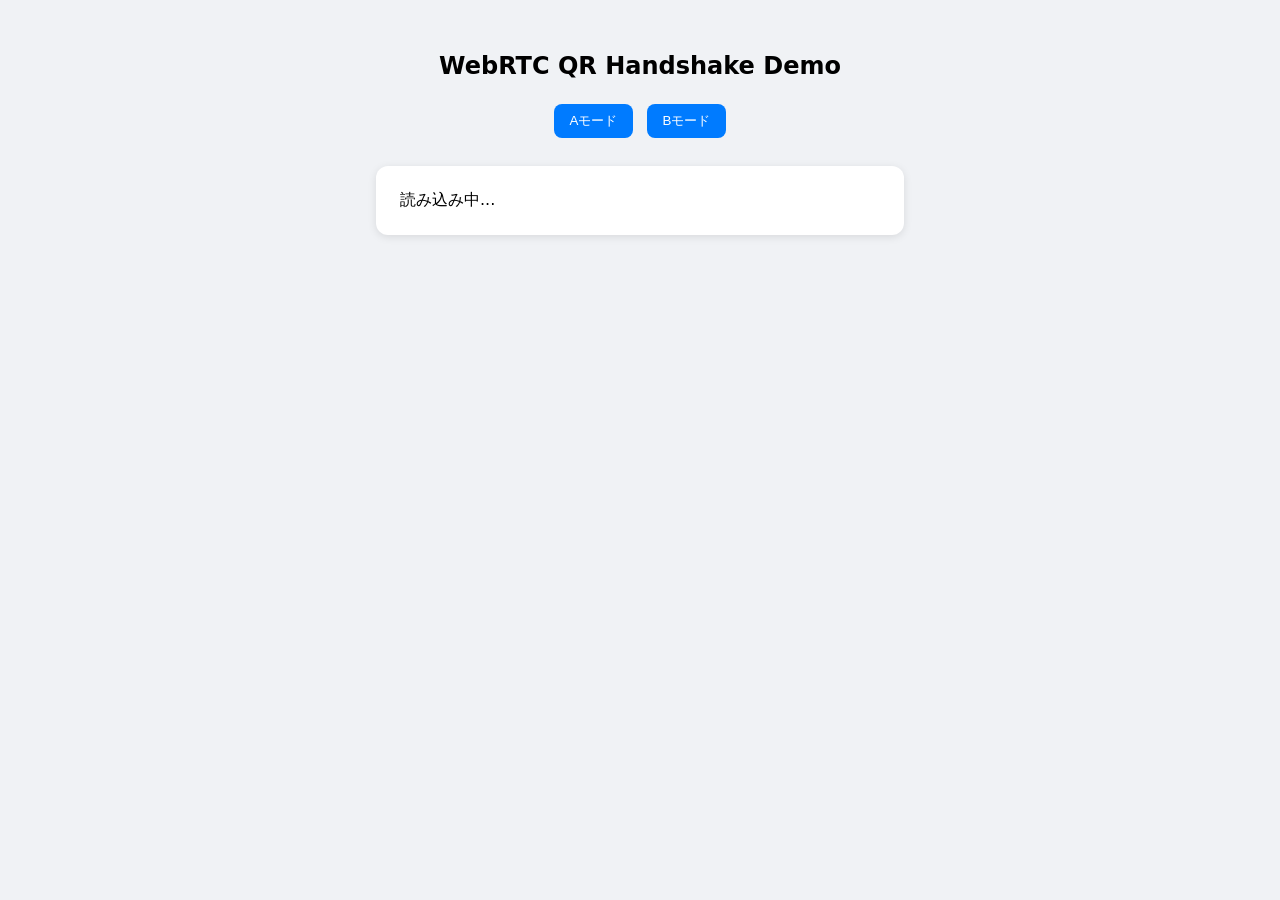
==== index.html @ 29b709ba "Update index.html" ====
<!DOCTYPE html>
<html lang="ja">
<head>
  <meta charset="UTF-8" />
  <meta name="viewport" content="width=device-width, initial-scale=1.0" />
  <link rel="manifest" href="./manifest.json">
  <meta name="theme-color" content="#007bff">

  <title>WebRTC QR Test</title>
  <style>
    body {
      font-family: system-ui, sans-serif;
      background: #f0f2f5;
      margin: 0;
      padding: 2rem;
    }
    #app {
      background: white;
      border-radius: 12px;
      padding: 1.5rem;
      box-shadow: 0 2px 8px rgba(0,0,0,0.1);
      max-width: 480px;
      margin: auto;
    }
    header {
      text-align: center;
      margin-bottom: 1.5rem;
    }
    button.switch {
      margin: 0.25rem;
      padding: 0.5rem 1rem;
      border-radius: 8px;
      border: none;
      cursor: pointer;
      background: #007bff;
      color: white;
    }
    pre {
      font-size: 0.85rem;
    }
  </style>
</head>
<body>
  <header>
    <h2>WebRTC QR Handshake Demo</h2>
    <div>
      <button class="switch" id="btnA">Aモード</button>
      <button class="switch" id="btnB">Bモード</button>
    </div>
  </header>
  <div id="app">読み込み中...</div>

  <!-- 各モジュールを読み込み -->
  <script type="module">
    import { mountA } from './src/main/A_side.js';
    import { mountB } from './src/main/B_side.js';

    const btnA = document.getElementById('btnA');
    const btnB = document.getElementById('btnB');

    btnA.addEventListener('click', () => mountA('app'));
    btnB.addEventListener('click', () => mountB('app'));

    // デフォルトはAをロード
    window.addEventListener('load', () => {
      mountA('app');
    });
  </script>
</body>
</html>
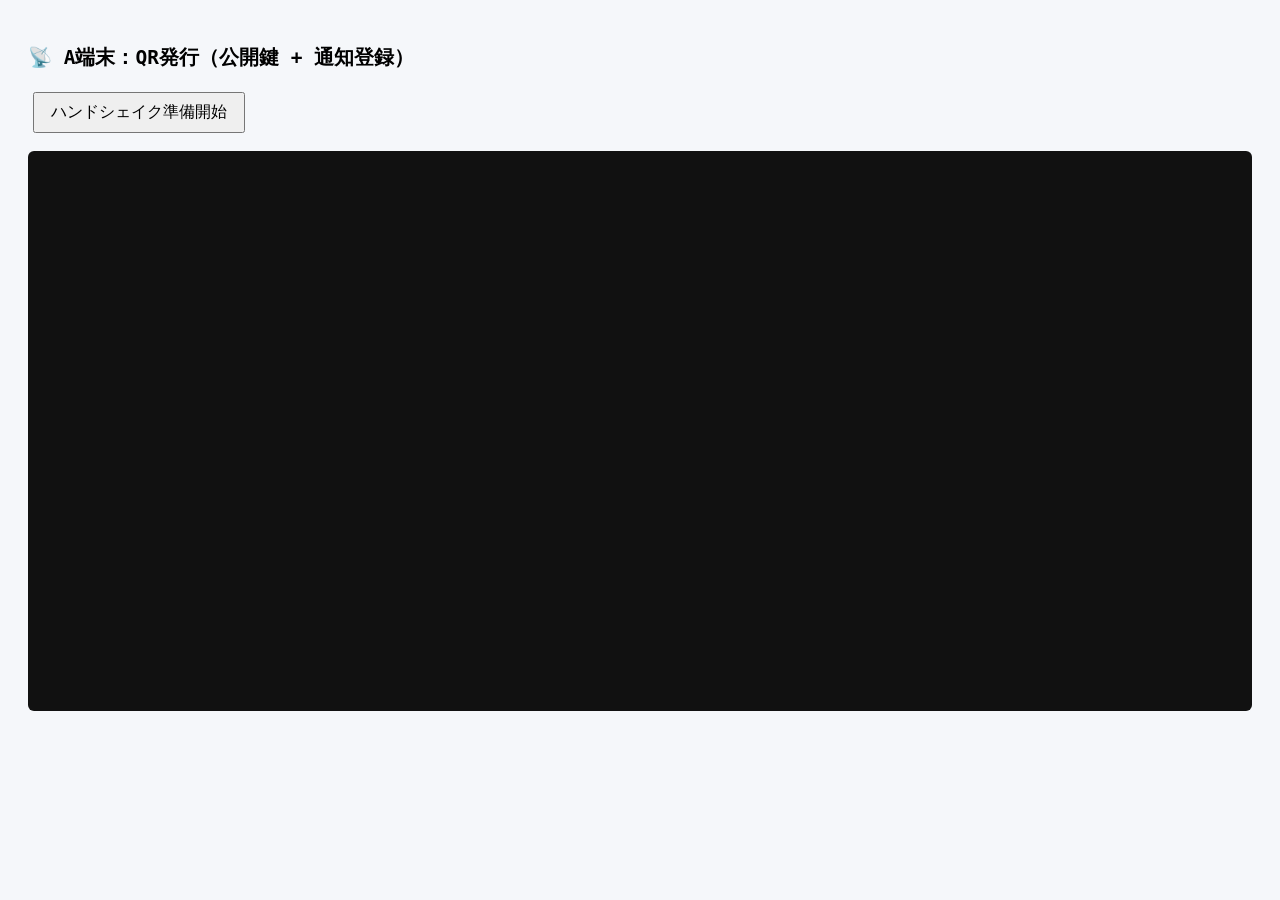
==== commit 783be16d: "Update index.html" ====
--- a/index.html
+++ b/index.html
@@ -1,69 +1,49 @@
 <!DOCTYPE html>
 <html lang="ja">
 <head>
-  <meta charset="UTF-8" />
-  <meta name="viewport" content="width=device-width, initial-scale=1.0" />
+  <meta charset="UTF-8">
+  <meta name="viewport" content="width=device-width, initial-scale=1.0">
+  <title>A端末 - ハンドシェイク送信テスト</title>
   <link rel="manifest" href="./manifest.json">
   <meta name="theme-color" content="#007bff">
-
-  <title>WebRTC QR Test</title>
   <style>
-    body {
-      font-family: system-ui, sans-serif;
-      background: #f0f2f5;
-      margin: 0;
-      padding: 2rem;
-    }
-    #app {
-      background: white;
-      border-radius: 12px;
-      padding: 1.5rem;
-      box-shadow: 0 2px 8px rgba(0,0,0,0.1);
-      max-width: 480px;
-      margin: auto;
-    }
-    header {
-      text-align: center;
-      margin-bottom: 1.5rem;
-    }
-    button.switch {
-      margin: 0.25rem;
-      padding: 0.5rem 1rem;
-      border-radius: 8px;
-      border: none;
-      cursor: pointer;
-      background: #007bff;
-      color: white;
-    }
-    pre {
-      font-size: 0.85rem;
-    }
+    body { font-family: monospace; background: #f5f7fa; padding: 20px; }
+    pre { background: #111; color: #0f0; padding: 10px; height: 60vh; overflow-y: auto; border-radius: 6px; }
+    button { padding: 8px 16px; margin: 5px; font-size: 16px; }
+    canvas { margin-top: 15px; }
   </style>
 </head>
 <body>
-  <header>
-    <h2>WebRTC QR Handshake Demo</h2>
-    <div>
-      <button class="switch" id="btnA">Aモード</button>
-      <button class="switch" id="btnB">Bモード</button>
-    </div>
-  </header>
-  <div id="app">読み込み中...</div>
+  <h2>📡 A端末：QR発行（公開鍵 + 通知登録）</h2>
+  <button id="startA">ハンドシェイク準備開始</button>
+  <pre id="log"></pre>
+  <div id="qr"></div>
 
-  <!-- 各モジュールを読み込み -->
   <script type="module">
-    import { mountA } from './src/main/A_side.js';
-    import { mountB } from './src/main/B_side.js';
+    import { startHandshakeA } from "./src/main/A_side.js";
 
-    const btnA = document.getElementById('btnA');
-    const btnB = document.getElementById('btnB');
+    const logEl = document.getElementById("log");
+    const qrEl = document.getElementById("qr");
 
-    btnA.addEventListener('click', () => mountA('app'));
-    btnB.addEventListener('click', () => mountB('app'));
+    function log(msg, data) {
+      const time = new Date().toLocaleTimeString();
+      logEl.textContent += `[${time}] ${msg}\n`;
+      if (data) logEl.textContent += JSON.stringify(data, null, 2) + "\n";
+      logEl.scrollTop = logEl.scrollHeight;
+    }
 
-    // デフォルトはAをロード
-    window.addEventListener('load', () => {
-      mountA('app');
+    document.getElementById("startA").addEventListener("click", async () => {
+      log("🟡 ハンドシェイク準備開始...");
+      try {
+        const result = await startHandshakeA(log);
+        log("✅ 完了！A端末がQRを生成しました。");
+        qrEl.innerHTML = "";
+        qrEl.appendChild(result.qrCanvas);
+        log("📷 QRコード生成完了（B端末でスキャン）");
+      } catch (err) {
+        log("❌ エラー: " + err.message);
+        console.error(err);
+      }
     });
   </script>
 </body>
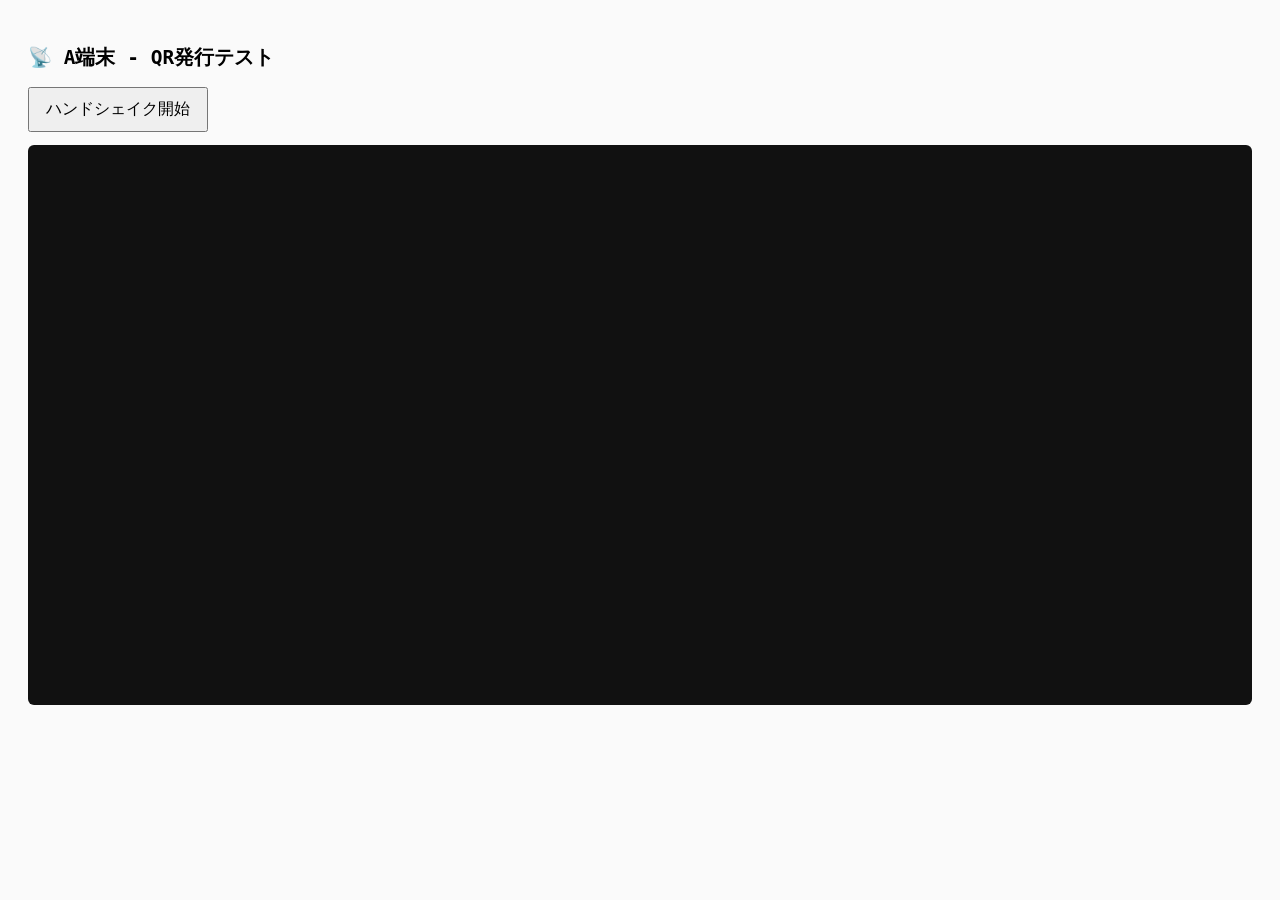
==== commit c34af6c4: "Update index.html" ====
--- a/index.html
+++ b/index.html
@@ -1,47 +1,46 @@
 <!DOCTYPE html>
 <html lang="ja">
 <head>
-  <meta charset="UTF-8">
-  <meta name="viewport" content="width=device-width, initial-scale=1.0">
-  <title>A端末 - ハンドシェイク送信テスト</title>
-  <link rel="manifest" href="./manifest.json">
-  <meta name="theme-color" content="#007bff">
+  <meta charset="UTF-8" />
+  <meta name="viewport" content="width=device-width, initial-scale=1.0" />
+  <title>A端末テスト</title>
   <style>
-    body { font-family: monospace; background: #f5f7fa; padding: 20px; }
+    body { font-family: monospace; background: #fafafa; padding: 20px; }
     pre { background: #111; color: #0f0; padding: 10px; height: 60vh; overflow-y: auto; border-radius: 6px; }
-    button { padding: 8px 16px; margin: 5px; font-size: 16px; }
-    canvas { margin-top: 15px; }
+    button { padding: 10px 16px; font-size: 16px; }
   </style>
 </head>
 <body>
-  <h2>📡 A端末：QR発行（公開鍵 + 通知登録）</h2>
-  <button id="startA">ハンドシェイク準備開始</button>
+  <h2>📡 A端末 - QR発行テスト</h2>
+  <button id="startA">ハンドシェイク開始</button>
   <pre id="log"></pre>
   <div id="qr"></div>
 
   <script type="module">
-    import { startHandshakeA } from "./src/main/A_side.js";
-
     const logEl = document.getElementById("log");
     const qrEl = document.getElementById("qr");
+    const btn = document.getElementById("startA");
 
     function log(msg, data) {
       const time = new Date().toLocaleTimeString();
       logEl.textContent += `[${time}] ${msg}\n`;
       if (data) logEl.textContent += JSON.stringify(data, null, 2) + "\n";
       logEl.scrollTop = logEl.scrollHeight;
+      console.log(msg, data ?? "");
     }
 
-    document.getElementById("startA").addEventListener("click", async () => {
-      log("🟡 ハンドシェイク準備開始...");
+    btn.addEventListener("click", async () => {
+      log("🟡 ボタン押下検知。モジュール読み込み開始...");
       try {
+        const { startHandshakeA } = await import("./src/main/A_side.js");
+        if (!startHandshakeA) throw new Error("startHandshakeA が読み込めませんでした。");
+        log("✅ モジュール読み込み成功。関数実行開始。");
         const result = await startHandshakeA(log);
-        log("✅ 完了！A端末がQRを生成しました。");
-        qrEl.innerHTML = "";
-        qrEl.appendChild(result.qrCanvas);
-        log("📷 QRコード生成完了（B端末でスキャン）");
+        log("✅ ハンドシェイク完了！", result);
+        if (result?.qrCanvas) qrEl.appendChild(result.qrCanvas);
       } catch (err) {
         log("❌ エラー: " + err.message);
+        alert("エラー: " + err.message);
         console.error(err);
       }
     });
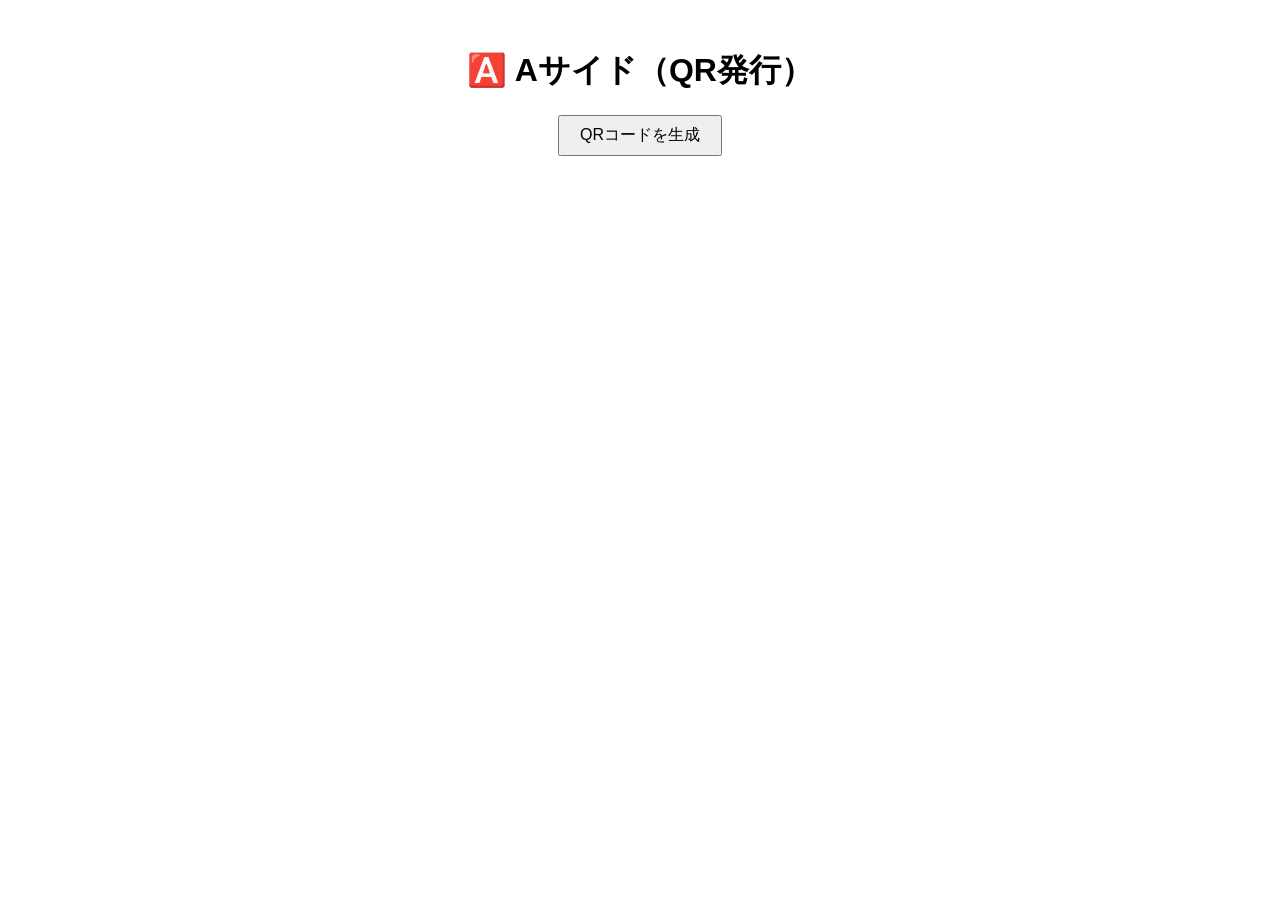
==== commit 1f90c76f: "Update index.html" ====
--- a/index.html
+++ b/index.html
@@ -1,49 +1,20 @@
 <!DOCTYPE html>
 <html lang="ja">
 <head>
-  <meta charset="UTF-8" />
-  <meta name="viewport" content="width=device-width, initial-scale=1.0" />
-  <title>A端末テスト</title>
+  <meta charset="UTF-8">
+  <title>Aサイド - QR発行</title>
   <style>
-    body { font-family: monospace; background: #fafafa; padding: 20px; }
-    pre { background: #111; color: #0f0; padding: 10px; height: 60vh; overflow-y: auto; border-radius: 6px; }
-    button { padding: 10px 16px; font-size: 16px; }
+    body { font-family: sans-serif; text-align: center; padding: 20px; }
+    #qr { margin-top: 20px; }
+    button { padding: 8px 20px; font-size: 16px; }
   </style>
 </head>
 <body>
-  <h2>📡 A端末 - QR発行テスト</h2>
-  <button id="startA">ハンドシェイク開始</button>
-  <pre id="log"></pre>
+  <h1>🅰️ Aサイド（QR発行）</h1>
+  <button id="startA">QRコードを生成</button>
   <div id="qr"></div>
+  <p id="status"></p>
 
-  <script type="module">
-    const logEl = document.getElementById("log");
-    const qrEl = document.getElementById("qr");
-    const btn = document.getElementById("startA");
-
-    function log(msg, data) {
-      const time = new Date().toLocaleTimeString();
-      logEl.textContent += `[${time}] ${msg}\n`;
-      if (data) logEl.textContent += JSON.stringify(data, null, 2) + "\n";
-      logEl.scrollTop = logEl.scrollHeight;
-      console.log(msg, data ?? "");
-    }
-
-    btn.addEventListener("click", async () => {
-      log("🟡 ボタン押下検知。モジュール読み込み開始...");
-      try {
-        const { startHandshakeA } = await import("./src/main/A_side.js");
-        if (!startHandshakeA) throw new Error("startHandshakeA が読み込めませんでした。");
-        log("✅ モジュール読み込み成功。関数実行開始。");
-        const result = await startHandshakeA(log);
-        log("✅ ハンドシェイク完了！", result);
-        if (result?.qrCanvas) qrEl.appendChild(result.qrCanvas);
-      } catch (err) {
-        log("❌ エラー: " + err.message);
-        alert("エラー: " + err.message);
-        console.error(err);
-      }
-    });
-  </script>
+  <script type="module" src="./js/A_side.js"></script>
 </body>
 </html>
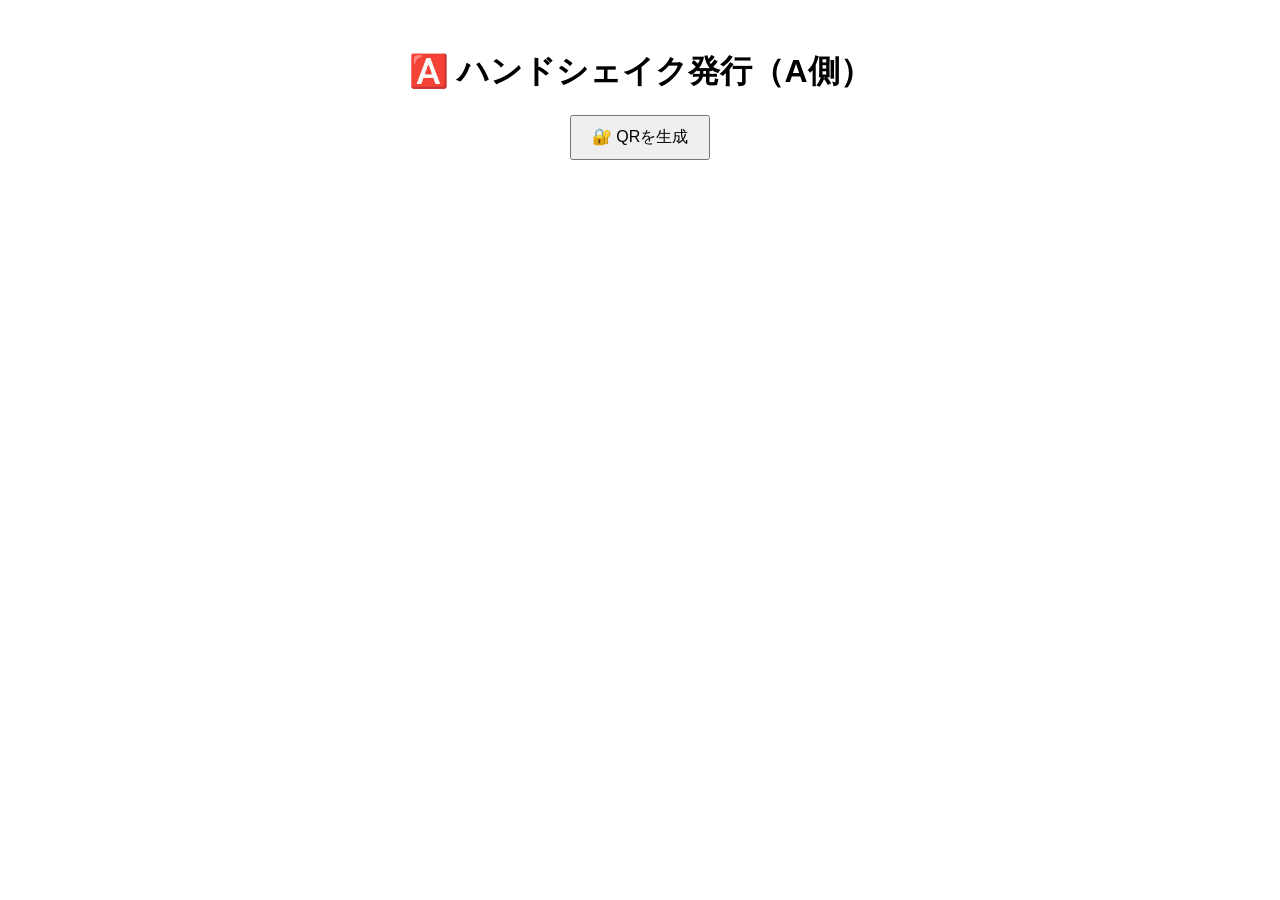
==== commit 65ec7ff3: "Update index.html" ====
--- a/index.html
+++ b/index.html
@@ -2,19 +2,19 @@
 <html lang="ja">
 <head>
   <meta charset="UTF-8">
-  <title>Aサイド - QR発行</title>
+  <title>A Side - QR発行</title>
+  <script type="module" src="./A_side.js"></script>
   <style>
-    body { font-family: sans-serif; text-align: center; padding: 20px; }
-    #qr { margin-top: 20px; }
-    button { padding: 8px 20px; font-size: 16px; }
+    body { font-family: sans-serif; text-align: center; margin-top: 50px; }
+    #qrCanvas { margin-top: 20px; }
+    .status { margin-top: 10px; color: #444; }
+    button { padding: 10px 20px; font-size: 16px; cursor: pointer; }
   </style>
 </head>
 <body>
-  <h1>🅰️ Aサイド（QR発行）</h1>
-  <button id="startA">QRコードを生成</button>
-  <div id="qr"></div>
-  <p id="status"></p>
-
-  <script type="module" src="./js/A_side.js"></script>
+  <h1>🅰️ ハンドシェイク発行（A側）</h1>
+  <button id="generateQRBtn">🔐 QRを生成</button>
+  <div id="qrCanvas"></div>
+  <div class="status" id="status"></div>
 </body>
 </html>
